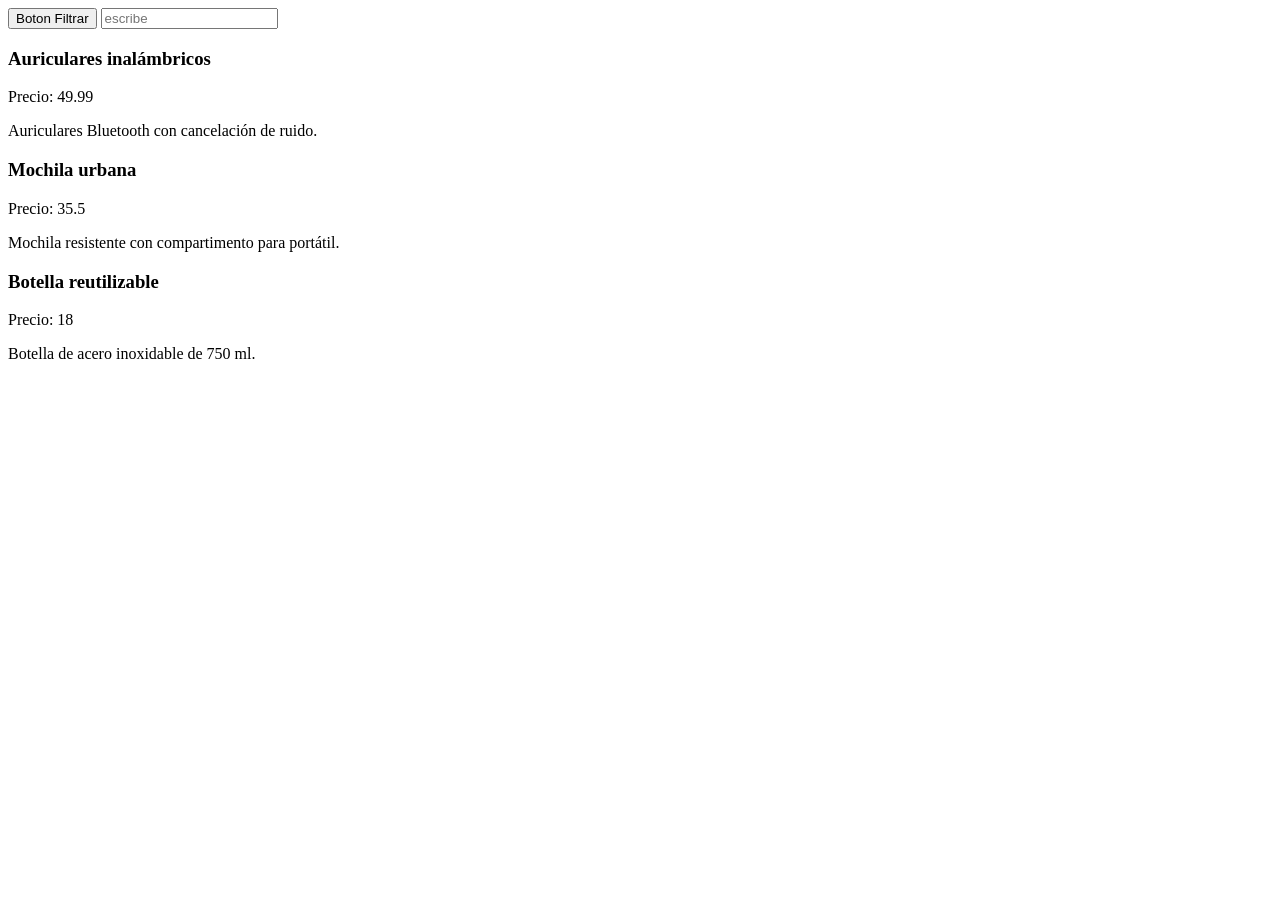
==== apuntesCasa.html @ 2f809e82 "Añadir apuntesCasa Co-Authored-By: Claude Sonnet 5.5 <noreply@anthropic.com>" ====
<!doctype html>
<html lang="en">
  <head>
    <meta charset="UTF-8" />
    <meta name="viewport" content="width=device-width, initial-scale=1.0" />
    <title>Document</title>
  </head>
  <body>
    <button class="botonFiltro">Boton Filtrar</button>
    <input class="barra" type="text" placeholder="escribe" />
    <div class="root"></div>

    <script>
      const productos = [
        {
          nombre: "Auriculares inalámbricos",
          precio: 49.99,
          descripcion: "Auriculares Bluetooth con cancelación de ruido.",
        },
        {
          nombre: "Mochila urbana",
          precio: 35.5,
          descripcion: "Mochila resistente con compartimento para portátil.",
        },
        {
          nombre: "Botella reutilizable",
          precio: 18.0,
          descripcion: "Botella de acero inoxidable de 750 ml.",
        },
      ];
      //filtre un array de products y lo rendereza, una funcion paar filtar y orta para renderizar, que sea menor a 100 euros

      const botonFiltro = document.querySelector(".botonFiltro");

      const padre = document.querySelector(".root");

      function renderizar(array) {
        padre.innerHTML = "";
        array.forEach(({ nombre, precio, descripcion }) => {
          const producto = document.createElement("article");
          producto.classList.add("producto");

          producto.innerHTML = `
                <h3>${nombre}</h3>
                <p>Precio: ${precio}</p>
                <p>${descripcion}</p>
            `;
          padre.appendChild(producto);
        });
      }
      renderizar(productos);

      botonFiltro.addEventListener("click", () => {
        filtrado(productos);
      });

      function filtradoMayor(array, contenido) {
        const arrayFiltrado = array.filter(({ precio }) => precio > contenido);
        renderizar(arrayFiltrado);
      }

      function filtradoMenor(array, contenido) {
        const arrayFiltrado = array.filter(({ precio }) => precio < contenido);
        renderizar(arrayFiltrado);
      };

      function filtradoPorNombre(array, contenido){
        const arrayFiltrado = array.filter(({nombre}) => nombre.toLowerCase().includes(contenido));
        renderizar(arrayFiltrado);
      };

      const barraBusqueda = document.querySelector(".barra");

    //   barraBusqueda.addEventListener("input", () => {
    //     const contenido = barraBusqueda.value;
    //     filtrado(productos, contenido);
    //   });

      barraBusqueda.addEventListener("input", (e) => {
        filtradoMayor(productos, e.target.value)
      });

      barraBusqueda.addEventListener('input', (e) =>{
        filtradoMenor(productos, e.target.value)
      });

      barraBusqueda.addEventListener('input', (e)=>{
        filtradoPorNombre(productos, e.target.value.toLowerCase())
      });

    //tarea: esto con 3 imputs: filtro por nombre, filtro por categoria, precio minimo



      
    </script>
  </body>
</html>
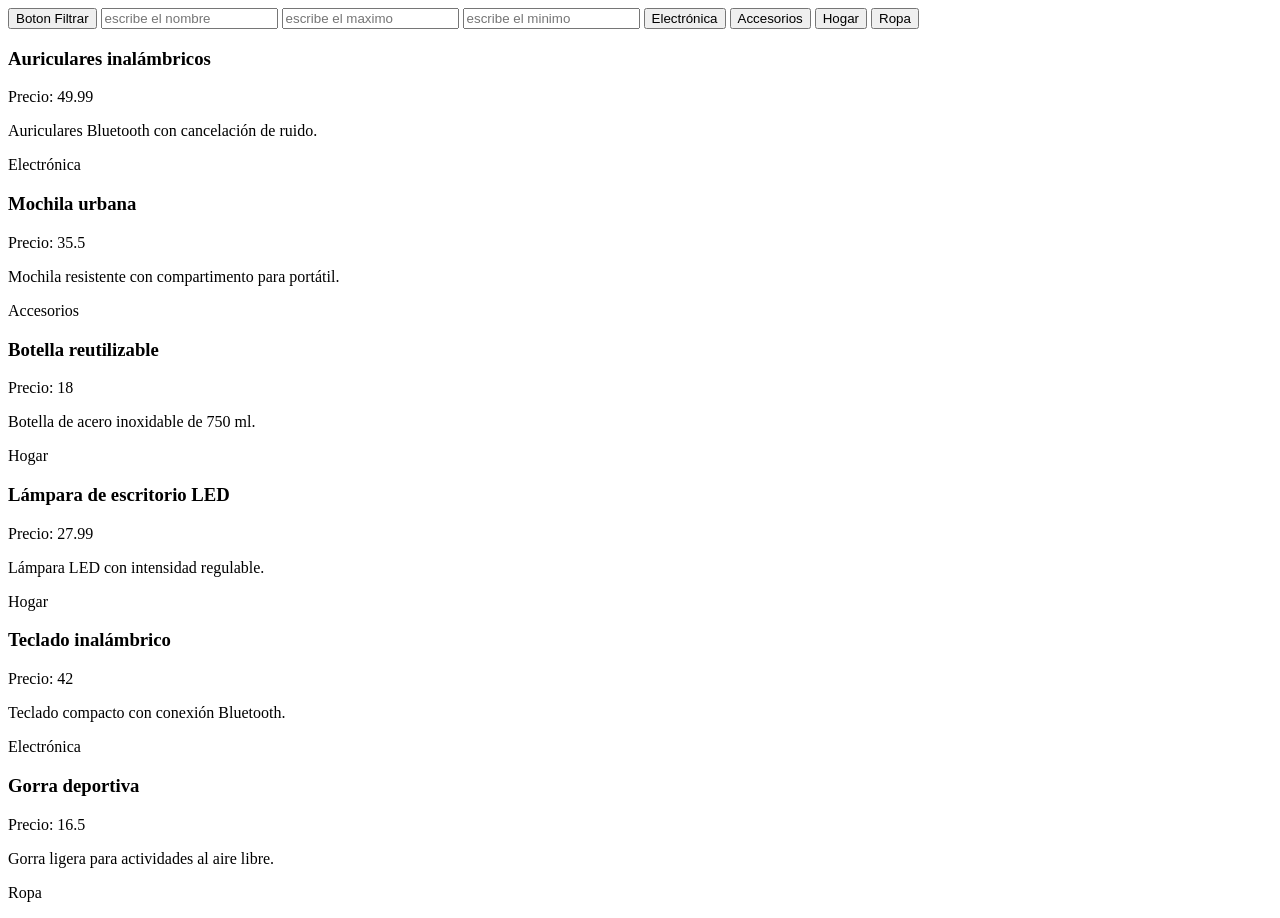
==== commit d750eb21: "7tyuhbijbn" ====
--- a/apuntesCasa.html
+++ b/apuntesCasa.html
@@ -7,7 +7,14 @@
   </head>
   <body>
     <button class="botonFiltro">Boton Filtrar</button>
-    <input class="barra" type="text" placeholder="escribe" />
+    <input class="barra" type="text" placeholder="escribe el nombre" />
+    <input class="bNumeros" type="text" placeholder="escribe el maximo">
+    <input class="bMenor" type="text" placeholder="escribe el minimo">
+
+    <button class="botonC1">Electrónica</button>
+    <button class="botonC2">Accesorios</button>
+    <button class="botonC3">Hogar</button>
+    <button class="botonC4">Ropa</button>
     <div class="root"></div>
 
     <script>
@@ -16,16 +23,37 @@
           nombre: "Auriculares inalámbricos",
           precio: 49.99,
           descripcion: "Auriculares Bluetooth con cancelación de ruido.",
+          categoria: "Electrónica",
         },
         {
           nombre: "Mochila urbana",
           precio: 35.5,
           descripcion: "Mochila resistente con compartimento para portátil.",
+          categoria: "Accesorios",
         },
         {
           nombre: "Botella reutilizable",
           precio: 18.0,
           descripcion: "Botella de acero inoxidable de 750 ml.",
+          categoria: "Hogar",
+        },
+        {
+          nombre: "Lámpara de escritorio LED",
+          precio: 27.99,
+          descripcion: "Lámpara LED con intensidad regulable.",
+          categoria: "Hogar",
+        },
+        {
+          nombre: "Teclado inalámbrico",
+          precio: 42.0,
+          descripcion: "Teclado compacto con conexión Bluetooth.",
+          categoria: "Electrónica",
+        },
+        {
+          nombre: "Gorra deportiva",
+          precio: 16.5,
+          descripcion: "Gorra ligera para actividades al aire libre.",
+          categoria: "Ropa",
         },
       ];
       //filtre un array de products y lo rendereza, una funcion paar filtar y orta para renderizar, que sea menor a 100 euros
@@ -36,7 +64,7 @@
 
       function renderizar(array) {
         padre.innerHTML = "";
-        array.forEach(({ nombre, precio, descripcion }) => {
+        array.forEach(({ nombre, precio, descripcion, categoria }) => {
           const producto = document.createElement("article");
           producto.classList.add("producto");
 
@@ -44,6 +72,7 @@
                 <h3>${nombre}</h3>
                 <p>Precio: ${precio}</p>
                 <p>${descripcion}</p>
+                <p>${categoria}</p>
             `;
           padre.appendChild(producto);
         });
@@ -70,23 +99,77 @@
       };
 
       const barraBusqueda = document.querySelector(".barra");
+      const barraNumeros = document.querySelector(".bNumeros");
+      const barraMenor = document.querySelector(".bMenor");
+
+      const botonElectronica = document.querySelector('.botonC1');
+      const botonAccesorios = document.querySelector('.botonC2');
+      const botonHogar = document.querySelector('.botonC3');
+      const botonRopa = document.querySelector('.botonC4');
+
+      function filtradoElectronica(array, buscar){
+        const arrayElectronica = array.filter(({categoria}) => categoria.toLowerCase().includes(buscar.toLowerCase()))
+        renderizar(arrayElectronica)
+      };
+
+      function filtradoAccesorios(array, buscar){
+        const arrayAccesorios = array.filter(({categoria}) => categoria.toLowerCase().includes(buscar.toLowerCase()))
+        renderizar(arrayAccesorios)
+      };
+
+      function filtradoHogar(array, buscar){
+        const arrayHogar = array.filter(({categoria}) => categoria.toLowerCase().includes(buscar.toLowerCase()))
+        renderizar(arrayHogar)
+      };
+
+      function filtradoRopa(array, buscar){
+        const arrayRopa = array.filter(({categoria}) => categoria.toLowerCase().includes(buscar.toLowerCase()))
+        renderizar(arrayRopa)
+      };
+
+      botonElectronica.addEventListener('click', (e) =>{
+        filtradoElectronica(productos, e.target.textContent)
+      });
+
+      botonAccesorios.addEventListener('click', (e) =>{
+        filtradoAccesorios(productos, e.target.textContent)
+      });
+
+      botonHogar.addEventListener('click', (e) =>{
+        filtradoHogar(productos, e.target.textContent)
+      });
+
+      botonRopa.addEventListener('click', (e) =>{
+        filtradoRopa(productos, e.target.textContent)
+      });
+
+      
+    
 
     //   barraBusqueda.addEventListener("input", () => {
     //     const contenido = barraBusqueda.value;
     //     filtrado(productos, contenido);
     //   });
 
-      barraBusqueda.addEventListener("input", (e) => {
+      barraNumeros.addEventListener("input", (e) => {
         filtradoMayor(productos, e.target.value)
       });
 
-      barraBusqueda.addEventListener('input', (e) =>{
+      barraMenor.addEventListener('input', (e) =>{
         filtradoMenor(productos, e.target.value)
       });
 
       barraBusqueda.addEventListener('input', (e)=>{
         filtradoPorNombre(productos, e.target.value.toLowerCase())
       });
+
+
+
+      //explicacion para lo de e, en este caso e.target.value sustituye a contenido, contenido se saca sacando con value el contenido escrito en la barra
+      // pues lo que hacemos es que e, es literalmente el evento, en este caso un input, escribit en la barra
+      //a ese e le sumamos un target, q es por asi decirlo donde se ejecuta el evento, en este caso la barra de tareas
+      //y luego como lo que queremos es el valor de lo q se escribe, lo sacamos con value
+      //por lo que contenido.value === e.target.value
 
     //tarea: esto con 3 imputs: filtro por nombre, filtro por categoria, precio minimo
 
